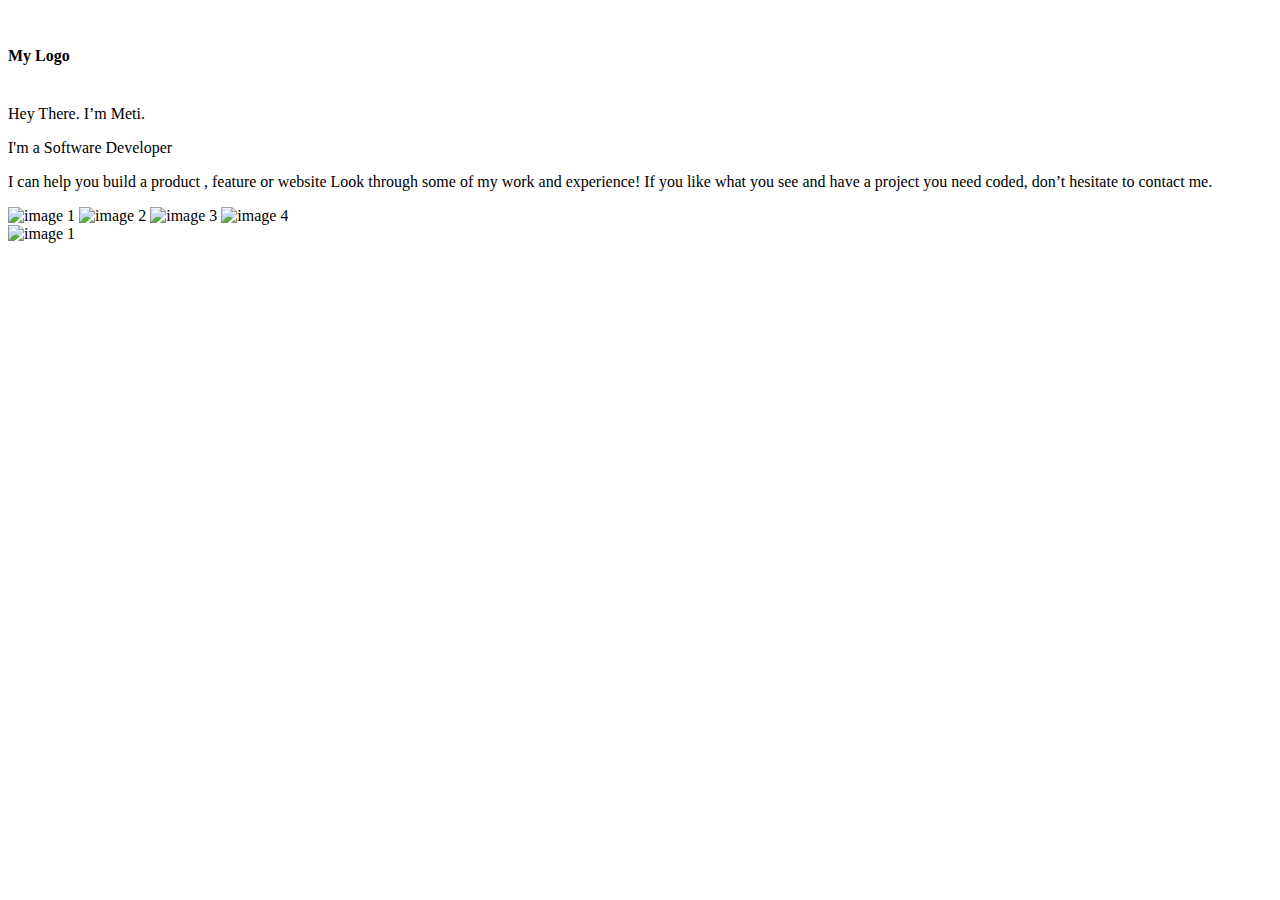
==== home.html @ 89f36d9a "Create home.html" ====
<!DOCTYPE html>
<html lang="en">
<head>
    <meta charset="UTF-8">
    <meta name="viewport" content="width=device-width, initial-scale=1.0">
    <link rel="stylesheet" href="stylecap.css">
    <link href='https://fonts.googleapis.com/css?family=Roboto' rel='stylesheet'>
    <link href='https://fonts.googleapis.com/css?family=Poppins' rel='stylesheet'>
    <link href='https://fonts.googleapis.com/css?family=Crete Round' rel='stylesheet'>
    <title>Portfolio</title>
</head>
<body>
    
   <nav >
    <div id="stat">
        <img id="time" src="icons/↳ Time.png" alt="" >
    <img id="Connection" src="icons/Cellular Connection.png" alt="" >
        <img id="wifi" src="icons/Wifi.png" alt="">
        <img id="Battery" src="icons/Battery.png" alt="" >
    </div>
     <div>
        <h4>My Logo</h4>
          <img src="icons/Enabled.png" alt="" > 
        </div>
    </nav>
   
  
    </nav>
    <header>Hey There. I’m Meti.</header>
    <p id="top_par">I'm a Software Developer</p>
    <p id="par">I can help you build a product , feature or website Look through some of my work and experience! If you like what you see and have a project you need coded, 
        don’t hesitate to contact me.</p>
<div class="image-container">
<img src="icons/Icon -GitHub.png" alt="image 1">
<img src="icons/Icon - Linkedin.png" alt="image 2">
<img src="icons/Icon - Twitter.png" alt="image 3">
<img src="icons/Icon - Medium.png" alt="image 4">
</div>

<div class="img-con">
    <img src="icons/illustration-header-mobile.png" alt="image 1">
</div>
</body>
</html>
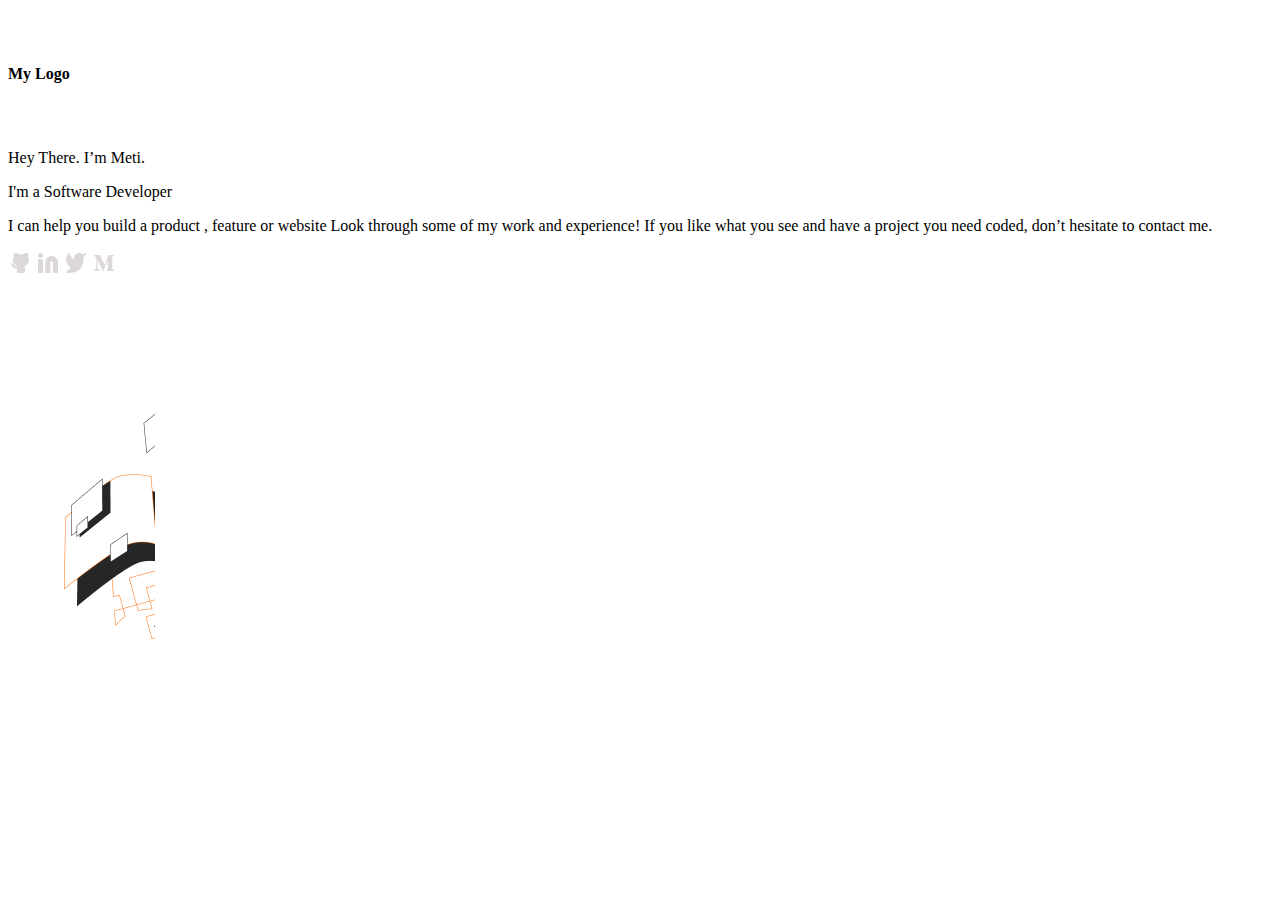
==== commit a1125442: "Update home.html" ====
--- a/home.html
+++ b/home.html
@@ -12,34 +12,42 @@
 </head>
 <body>
     
-   <nav >
-    <div id="stat">
-        <img id="time" src="icons/↳ Time.png" alt="" >
-    <img id="Connection" src="icons/Cellular Connection.png" alt="" >
-        <img id="wifi" src="icons/Wifi.png" alt="">
-        <img id="Battery" src="icons/Battery.png" alt="" >
+ <nav >
+    <div class="contentainer"></div>
+       <div class="right">
+           <img src="icons/↳ Time.png" alt="" >
+        </div>
+    <div class="left">
+           <img src="icons/Cellular Connection.png" alt="image 2" >
+           <img src="icons/Wifi.png" alt="image 3">
+           <img src="icons/Battery.png" alt="image 4" >
+        </div>
+
     </div>
-     <div>
+
+    <div Id="flex">
         <h4>My Logo</h4>
           <img src="icons/Enabled.png" alt="" > 
-        </div>
-    </nav>
+    </div>
+ </nav>
    
-  
-    </nav>
     <header>Hey There. I’m Meti.</header>
+
     <p id="top_par">I'm a Software Developer</p>
+
     <p id="par">I can help you build a product , feature or website Look through some of my work and experience! If you like what you see and have a project you need coded, 
         don’t hesitate to contact me.</p>
-<div class="image-container">
-<img src="icons/Icon -GitHub.png" alt="image 1">
-<img src="icons/Icon - Linkedin.png" alt="image 2">
-<img src="icons/Icon - Twitter.png" alt="image 3">
-<img src="icons/Icon - Medium.png" alt="image 4">
-</div>
 
-<div class="img-con">
+ <div class="image-container">
+    <img src="icons/Icon -GitHub.png" alt="image 1">
+    <img src="icons/Icon - Linkedin.png" alt="image 2">
+    <img src="icons/Icon - Twitter.png" alt="image 3">
+    <img src="icons/Icon - Medium.png" alt="image 4">
+ </div>
+
+ <div class="img-con">
     <img src="icons/illustration-header-mobile.png" alt="image 1">
-</div>
+ </div>
+
 </body>
 </html>
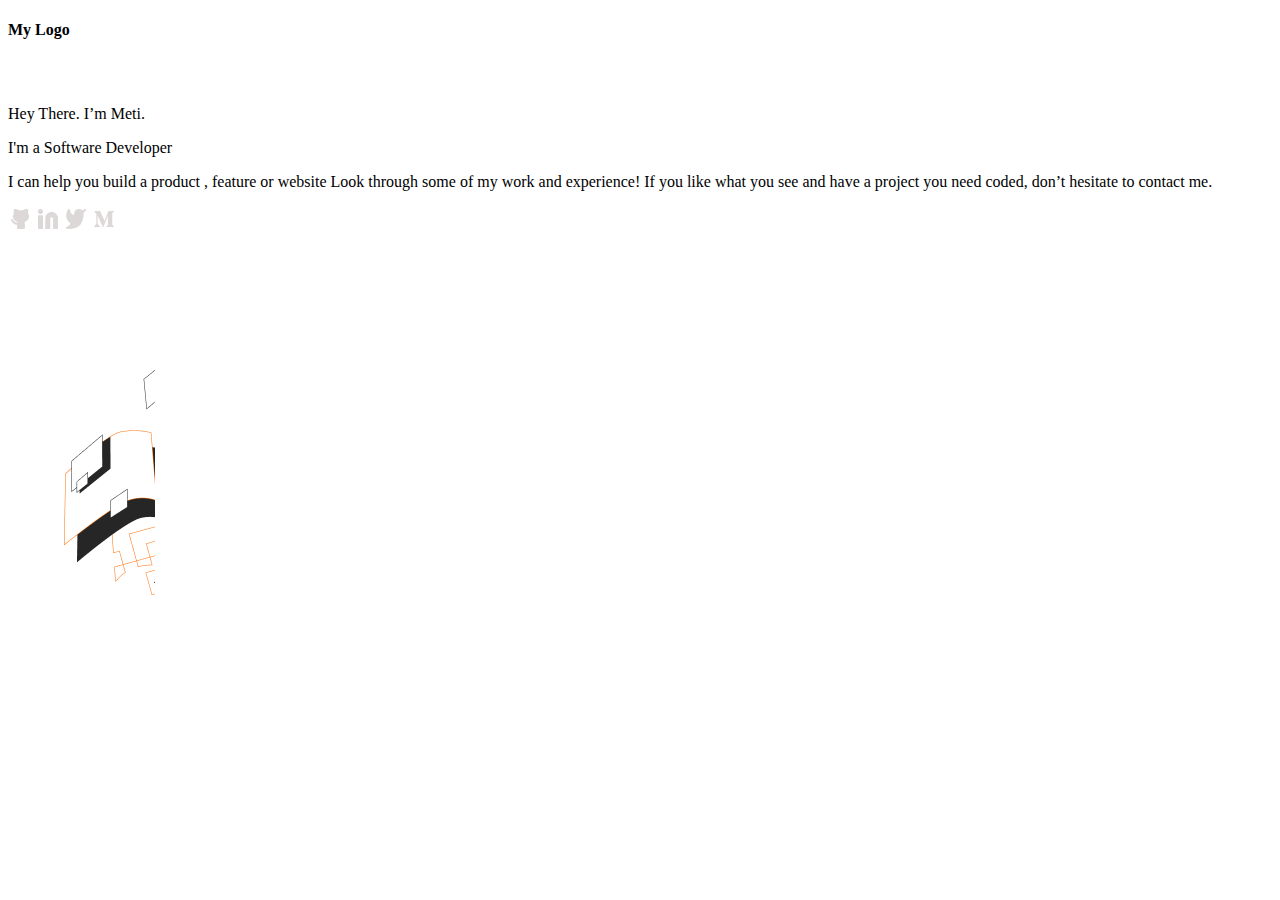
==== commit aa1b55da: "Update home.html" ====
--- a/home.html
+++ b/home.html
@@ -13,18 +13,6 @@
 <body>
     
  <nav >
-    <div class="contentainer"></div>
-       <div class="right">
-           <img src="icons/↳ Time.png" alt="" >
-        </div>
-    <div class="left">
-           <img src="icons/Cellular Connection.png" alt="image 2" >
-           <img src="icons/Wifi.png" alt="image 3">
-           <img src="icons/Battery.png" alt="image 4" >
-        </div>
-
-    </div>
-
     <div Id="flex">
         <h4>My Logo</h4>
           <img src="icons/Enabled.png" alt="" > 
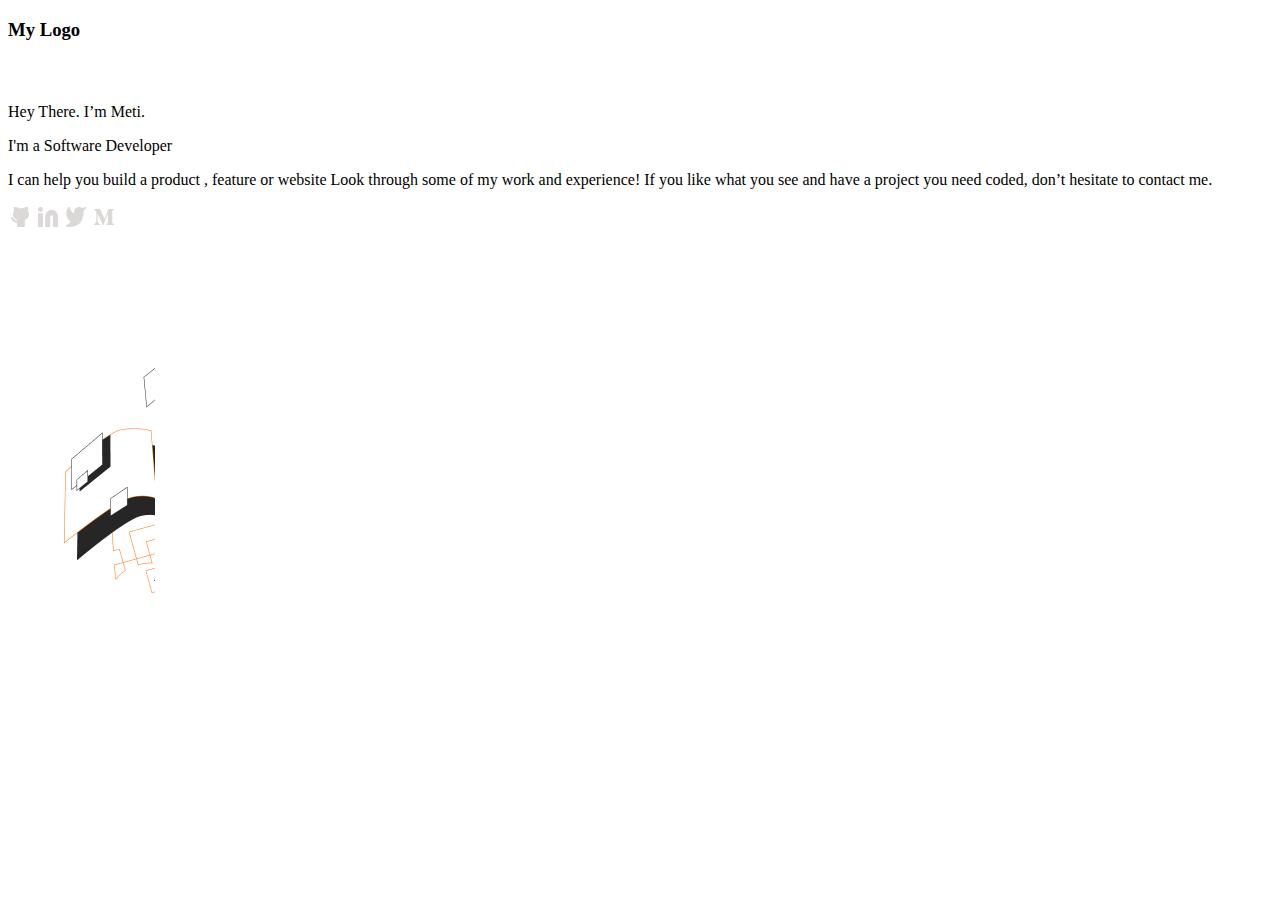
==== commit db6f3be1: "Update home.html" ====
--- a/home.html
+++ b/home.html
@@ -1,23 +1,23 @@
-
 <!DOCTYPE html>
 <html lang="en">
 <head>
     <meta charset="UTF-8">
     <meta name="viewport" content="width=device-width, initial-scale=1.0">
-    <link rel="stylesheet" href="stylecap.css">
+    <link rel="stylesheet" href="style.css">
     <link href='https://fonts.googleapis.com/css?family=Roboto' rel='stylesheet'>
     <link href='https://fonts.googleapis.com/css?family=Poppins' rel='stylesheet'>
     <link href='https://fonts.googleapis.com/css?family=Crete Round' rel='stylesheet'>
     <title>Portfolio</title>
 </head>
 <body>
-    
+   <div class="body">
  <nav >
     <div Id="flex">
-        <h4>My Logo</h4>
+        <h3>My Logo</h3>
           <img src="icons/Enabled.png" alt="" > 
     </div>
  </nav>
+ <div id="bh">
    
     <header>Hey There. I’m Meti.</header>
 
@@ -36,6 +36,7 @@
  <div class="img-con">
     <img src="icons/illustration-header-mobile.png" alt="image 1">
  </div>
-
+</div>
+</div>
 </body>
 </html>
--- a/style.css
+++ b/style.css
@@ -0,0 +1,83 @@
+@media screen and (max-width: 767px) {
+    body {
+      background-color: #1C1A19;
+      width: Hug (375px);
+      height: Hug (590px);
+      padding: 120px, 24px, 120px, 24px;
+    }
+
+    header {
+      color: #FF6B00;
+      width: 327px;
+height : 124px;
+font-family: 'crete round'; 
+font-weight: 400;
+font-size: 56px;
+line-height: 64px; 
+letter-spacing: 0.37px ;
+  }
+
+#top_par{
+ color: #FFF5E1;
+ width: 327px;
+ height : 27px;
+ font-family: 'roboto'; 
+ font-weight: 700;
+ font-size: 24px;
+ line-height: 32px;
+
+}
+
+#par{
+color: #FFFFFF;
+font-family: 'Poppins';
+font-size: 16px;
+font-weight: 400;
+line-height: 24px;
+letter-spacing: 0em;
+text-align: left;
+}
+
+nav{
+  font-family:'roboto' ;
+  color:#3C3A39;
+  background-color:#3C3A39;
+  max-width: 767px;
+}
+
+#top
+{
+  width: 375px;
+  height: 44px;
+}
+
+.image-container {
+  display: flexbox;
+  justify-content: space-between;
+}
+
+.image-container img {
+  margin: 10px;
+}
+.container-image {
+  justify-content: flex-end;
+}
+
+.img-con{
+  display:flex;
+  justify-content: flex-end;
+  
+  max-width:766px;
+  height: 480PX12.03px;
+  top: 430PX;
+  left: 650PX20.1px;
+  padding: 0px, 0.53px, 0.32px, 0px;
+ 
+}
+#flex{
+  color: #FFFFFF;
+  display: flex;
+  justify-content: space-between;
+}
+
+}
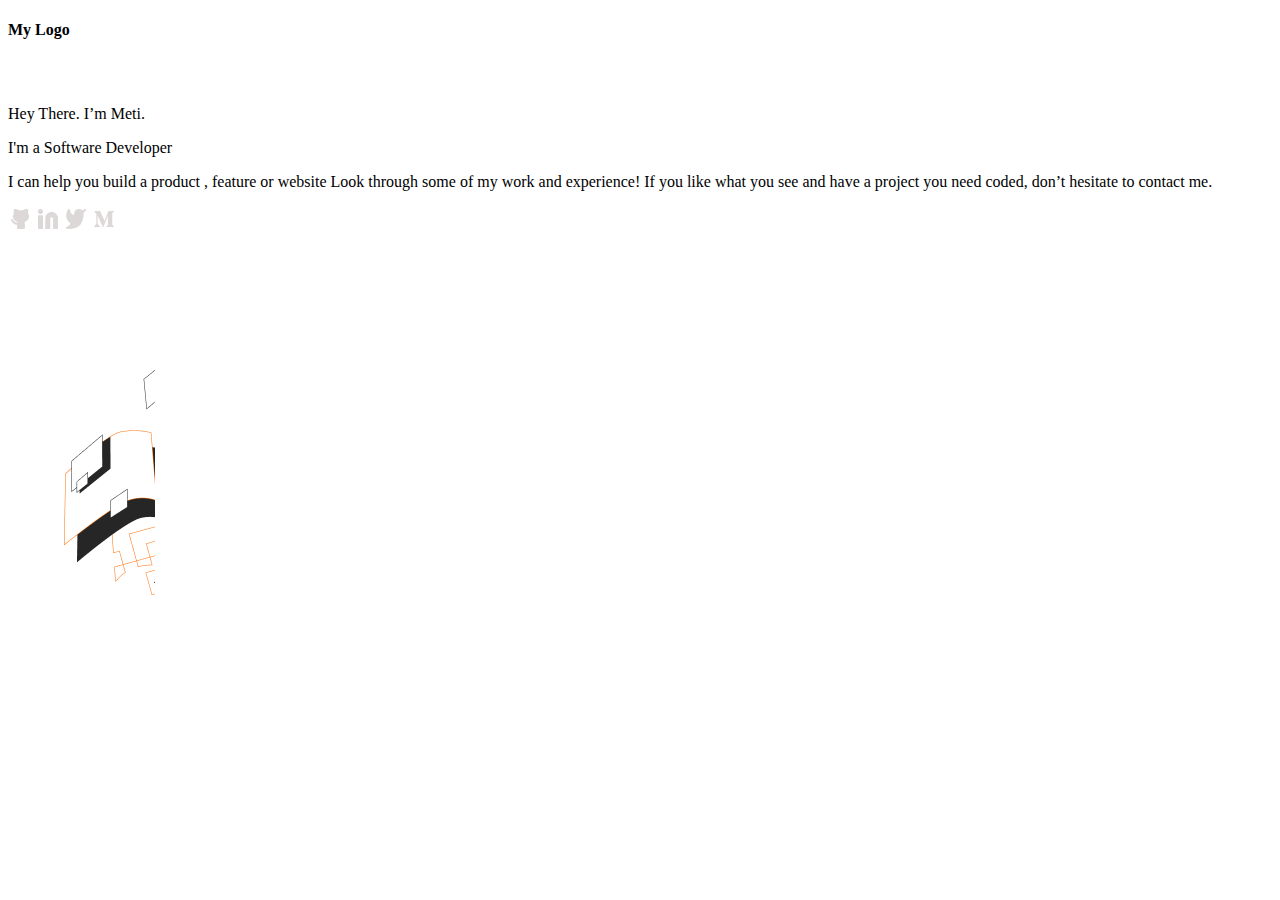
==== commit 503c08d5: "Merge aa1b55dadff0b3ce5d6c5c519c29df53797632b7 into f71bc014cd155643c435d379fd0170a5e966e9f9" ====
--- a/home.html
+++ b/home.html
@@ -1,23 +1,23 @@
+
 <!DOCTYPE html>
 <html lang="en">
 <head>
     <meta charset="UTF-8">
     <meta name="viewport" content="width=device-width, initial-scale=1.0">
-    <link rel="stylesheet" href="style.css">
+    <link rel="stylesheet" href="stylecap.css">
     <link href='https://fonts.googleapis.com/css?family=Roboto' rel='stylesheet'>
     <link href='https://fonts.googleapis.com/css?family=Poppins' rel='stylesheet'>
     <link href='https://fonts.googleapis.com/css?family=Crete Round' rel='stylesheet'>
     <title>Portfolio</title>
 </head>
 <body>
-   <div class="body">
+    
  <nav >
     <div Id="flex">
-        <h3>My Logo</h3>
+        <h4>My Logo</h4>
           <img src="icons/Enabled.png" alt="" > 
     </div>
  </nav>
- <div id="bh">
    
     <header>Hey There. I’m Meti.</header>
 
@@ -36,7 +36,6 @@
  <div class="img-con">
     <img src="icons/illustration-header-mobile.png" alt="image 1">
  </div>
-</div>
-</div>
+
 </body>
 </html>
